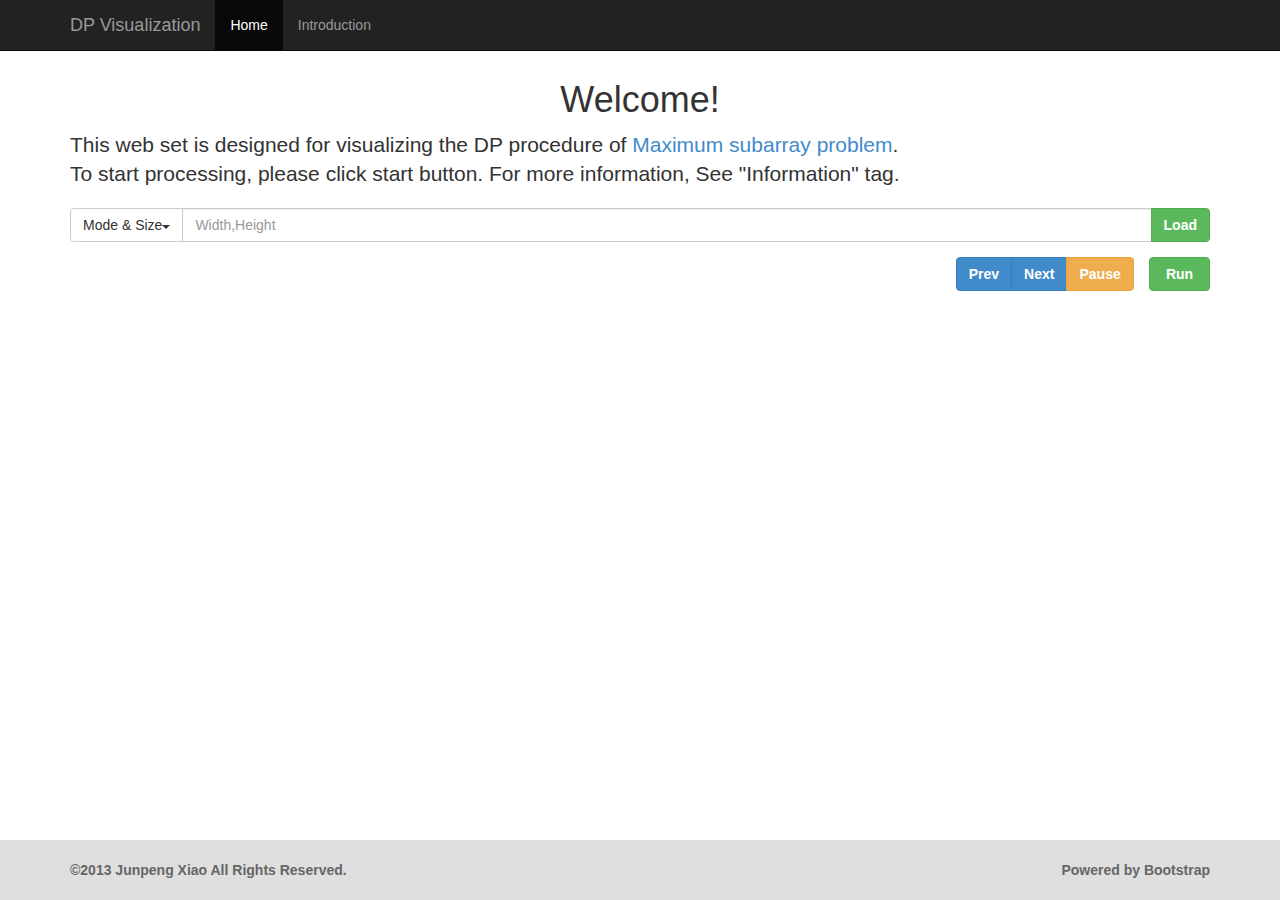
==== index.html @ b9f2c885 "A version" ====
<!DOCTYPE html>
<html lang="en">
    <head>
        <meta charset="utf-8">
            <meta http-equiv="X-UA-Compatible" content="IE=edge">
                <meta name="viewport" content="width=device-width, initial-scale=1.0">
                    <meta name="description" content="">
                        <meta name="author" content="">
                            <link rel="shortcut icon" href="favicon.png">
                                
                                <title>DP Visualization</title>
                                
                                <!-- Bootstrap core CSS -->
                                <link href="css/bootstrap.css" rel="stylesheet">
                                    
                                    <!-- Custom styles for this template -->
                                    <link href="sticky-footer-navbar.css" rel="stylesheet">
                                        
                                        <!-- Just for debugging purposes. Don't actually copy this line! -->
                                        <!--[if lt IE 9]><script src="../../docs-assets/js/ie8-responsive-file-warning.js"></script><![endif]-->
                                        
                                        <!-- HTML5 shim and Respond.js IE8 support of HTML5 elements and media queries -->
                                        <!--[if lt IE 9]>
                                         <script src="https://oss.maxcdn.com/libs/html5shiv/3.7.0/html5shiv.js"></script>
                                         <script src="https://oss.maxcdn.com/libs/respond.js/1.3.0/respond.min.js"></script>
                                         <![endif]-->
                                        </head>
    
    <body>
        
        <div class="navbar navbar-inverse navbar-fixed-top" role="navigation">
            <div class="container">
                <div class="navbar-header">
                    <button type="button" class="navbar-toggle" data-toggle="collapse" data-target=".navbar-collapse">
                        <span class="sr-only">DPV navigation</span>
                        <span class="icon-bar"></span>
                        <span class="icon-bar"></span>
                        <span class="icon-bar"></span>
                    </button>
                    <a class="navbar-brand" href="#">DP Visualization</a>
                </div>
                <div class="collapse navbar-collapse">
                    <ul class="nav navbar-nav">
                        <li class="active"><a href="index.html">Home</a></li>
                        <li><a href="intro.html">Introduction</a></li>
                    </ul>
                </div><!--/.nav-collapse -->
            </div>
        </div>
        <div id="wrap">
            <div class="container">
                <div><!-- This is heaser, welcome -->
                    <h1 align="center">Welcome!</h1>
                    <p class="lead">This web set is designed for visualizing the DP procedure of <a href="http://en.wikipedia.org/wiki/Maximum_subarray_problem">Maximum subarray problem</a>.
                    <br>To start processing, please click start button. For more information, See "Information" tag.</p>
                    <!-- Now define the input bar and other buttons-->
                    <div class="row">
                        <div class="col-lg-12">
                            <div class="input-group">
                                <div class="input-group-btn">
                                    <li type="button" class="btn btn-default dropdown-toggle" data-toggle="dropdown" id="selectMode">Mode &amp; Size<span class="caret"></span></li>
                                    <ul class="dropdown-menu">
                                        <li onclick="ModeChanged(1)"><a>Classic Mode</a></li>
                                        <li><a onclick="ModeChanged(2)">Vertical Connected</a></li>
                                        <li><a onclick="ModeChanged(3)">Horizontal Connected</a></li>
                                        <li><a onclick="ModeChanged(4)">V &amp; H Connected</a></li>
                                    </ul>
                                </div><!-- /btn-group -->
                                <input type="text" class="form-control" placeholder="Width,Height" onblur="RefreshTable()" id="inputbar">
                                    <span class="input-group-btn">
                                        <button class="btn btn-success" type="button" id="showLoad"><b>Load</b></button>
                                    </span>
                                </input>
                            </div><!-- /input-group -->
                            <div class="panel panel-success" style="Display:none;"><!--Input panel -->
                                <div class="panel-heading">
                                    <h3 class="panel-title">Large Data Loader</h3>
                                </div>
                                <div class="panel-body" contenteditable="true" placeholder="Width,Height">
                                    Format (Please remove this hit): <br>
                                    n m<br>
                                    a11 a12 ... a1m<br>
                                    ...<br>
                                    an1 an2 ... anm<br>
                                </div>
                            </div>
                            <div style="margin-top:15px;" align="right"> <!--Prev Next Pause,run -->
                                <div class="btn-group" align="right" style="margin-right:1%">
                                    <button class="btn btn btn-primary" type="button" onclick="PrevDis()"><b>Prev</b></button>
                                    <button class="btn btn btn-primary" type="button" onclick="Display()"><b>Next</b></button>
                                    <button class="btn btn btn-warning" type="button" onclick="StopCalcu()" id="pause"><b>Pause</b></button>
                                </div> <!-- For Prev Next button group" -->
                                <div class="btn-group" align="right">
                                    <button class="btn btn btn-success" type="button" onclick="Calculation()" id="run"><b>&nbsp;Run&nbsp;</b></button>
                                </div> <!-- For Prev Next button group" -->

                            </div>
                        </div><!-- /.col-lg-3 -->
                    </div><!-- /.row   All buttons defined -->
                    <table class="table table-bordered" style="margin-top:15px;" id="myrow" style="margin-top:15px;">
                        <tbody>
                        </tbody>
                    </table>
                    <table class="table table-bordered" style="margin-top:15px;" id="mytable" style="margin-top:15px;">
                        <tbody>
                        </tbody>
                    </table>
                </div>
            </div><!-- /.container -->
        </div>
        <div id="footer">
            <div class="container">
                <span class="text-muted"style="float:left;display:inline;">&copy;2013 Junpeng Xiao All Rights Reserved.</span>
                <span class="text-muted" style="float:right;display:inline;">Powered by Bootstrap</span>
            </div>
        </div>
        
        <!-- Bootstrap core JavaScript
         ================================================== -->
        <!-- Placed at the end of the document so the pages load faster -->
        <script src="https://code.jquery.com/jquery-1.10.2.min.js"></script>
        <script src="js/bootstrap.min.js"></script>
        <script src="tony.js"></script>
        <script>
        $(document).ready(function(){
            $("#showLoad").click(function(){
                $(".panel").slideToggle("slow");
                DataLoad();
            });
        });
                              
        </script>
    </body>
</html>
---- sticky-footer-navbar.css ----
/* Sticky footer styles
-------------------------------------------------- */

html,
body {
  height: 100%;
  /* The html and body elements cannot have any padding or margin. */
}

/* Wrapper for page content to push down footer */
#wrap {
  min-height: 100%;
  height: auto;
  /* Negative indent footer by its height */
  margin: 0 auto -60px;
  /* Pad bottom by footer height */
  padding: 0 0 60px;
}

/* Set the fixed height of the footer here */
#footer {
  height: 60px;
  background-color: #DFDFDF; 
}


/* Custom page CSS
-------------------------------------------------- */
/* Not required for template or sticky footer method. */

#wrap > .container {
  padding: 60px 15px 0;
}
.container .text-muted {
  margin: 20px 0;
  color: #666666;
  font-weight:bold;
}

#footer > .container {
  padding-left: 15px;
  padding-right: 15px;
}

code {
  font-size: 80%;
}
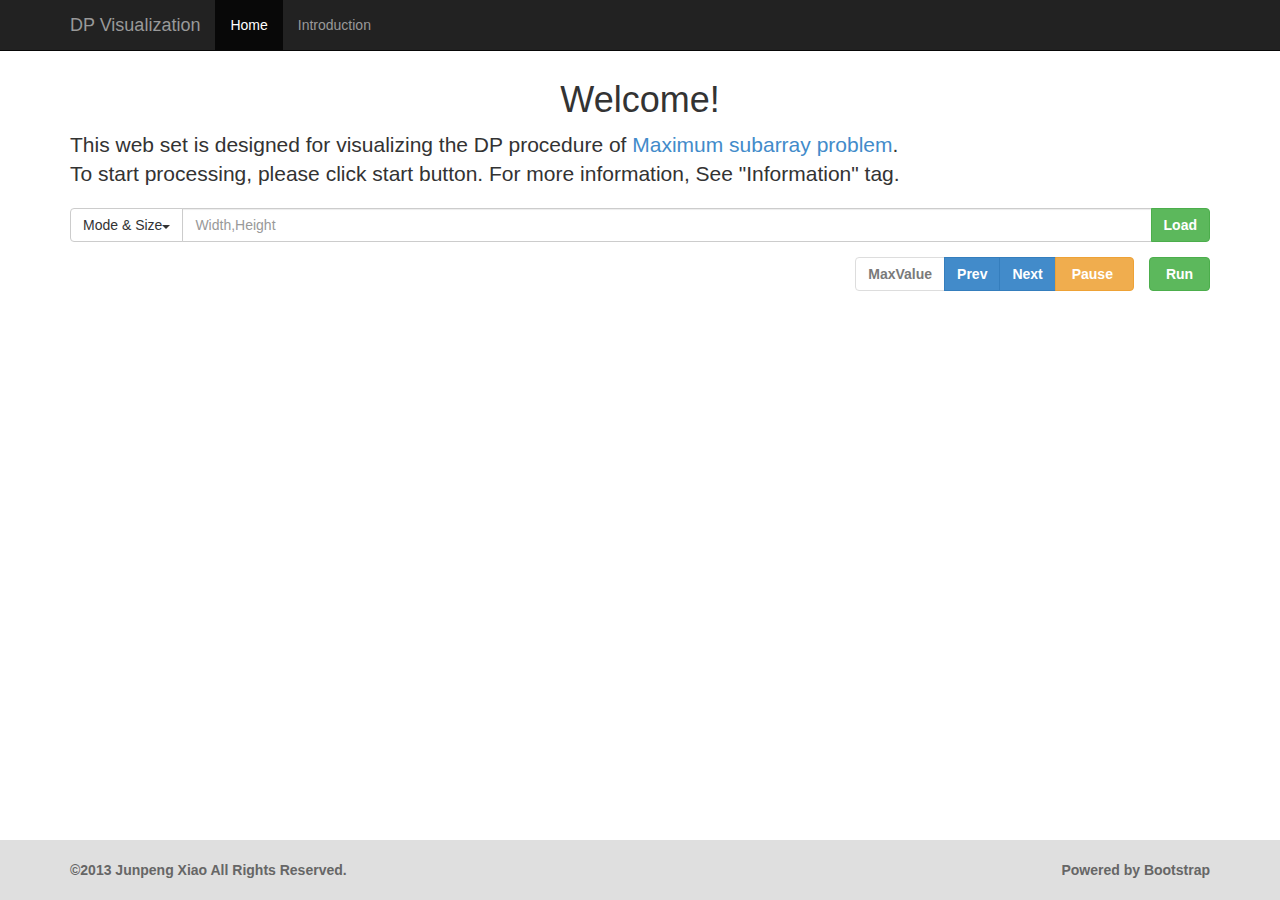
==== commit 977a1fa3: "FinalVersion" ====
--- a/index.html
+++ b/index.html
@@ -69,7 +69,7 @@
                                 </div><!-- /btn-group -->
                                 <input type="text" class="form-control" placeholder="Width,Height" onblur="RefreshTable()" id="inputbar">
                                     <span class="input-group-btn">
-                                        <button class="btn btn-success" type="button" id="showLoad"><b>Load</b></button>
+                                        <button class="btn btn-success" type="button" id="showLoad" onclick="DataLoad()"><b>Load</b></button>
                                     </span>
                                 </input>
                             </div><!-- /input-group -->
@@ -77,7 +77,7 @@
                                 <div class="panel-heading">
                                     <h3 class="panel-title">Large Data Loader</h3>
                                 </div>
-                                <div class="panel-body" contenteditable="true" placeholder="Width,Height">
+                                <div class="panel-body" contenteditable="true" placeholder="Width,Height" id="inputArea">
                                     Format (Please remove this hit): <br>
                                     n m<br>
                                     a11 a12 ... a1m<br>
@@ -87,9 +87,10 @@
                             </div>
                             <div style="margin-top:15px;" align="right"> <!--Prev Next Pause,run -->
                                 <div class="btn-group" align="right" style="margin-right:1%">
+                                    <button class="btn btn btn-default" disabled="true" id="ans"><b>MaxValue</b></button>
                                     <button class="btn btn btn-primary" type="button" onclick="PrevDis()"><b>Prev</b></button>
                                     <button class="btn btn btn-primary" type="button" onclick="Display()"><b>Next</b></button>
-                                    <button class="btn btn btn-warning" type="button" onclick="StopCalcu()" id="pause"><b>Pause</b></button>
+                                    <button class="btn btn btn-warning" type="button" onclick="StopCalcu()" id="pause"><b>&nbsp;Pause&nbsp;&nbsp;</b></button>
                                 </div> <!-- For Prev Next button group" -->
                                 <div class="btn-group" align="right">
                                     <button class="btn btn btn-success" type="button" onclick="Calculation()" id="run"><b>&nbsp;Run&nbsp;</b></button>
@@ -122,14 +123,5 @@
         <script src="https://code.jquery.com/jquery-1.10.2.min.js"></script>
         <script src="js/bootstrap.min.js"></script>
         <script src="tony.js"></script>
-        <script>
-        $(document).ready(function(){
-            $("#showLoad").click(function(){
-                $(".panel").slideToggle("slow");
-                DataLoad();
-            });
-        });
-                              
-        </script>
     </body>
 </html>
